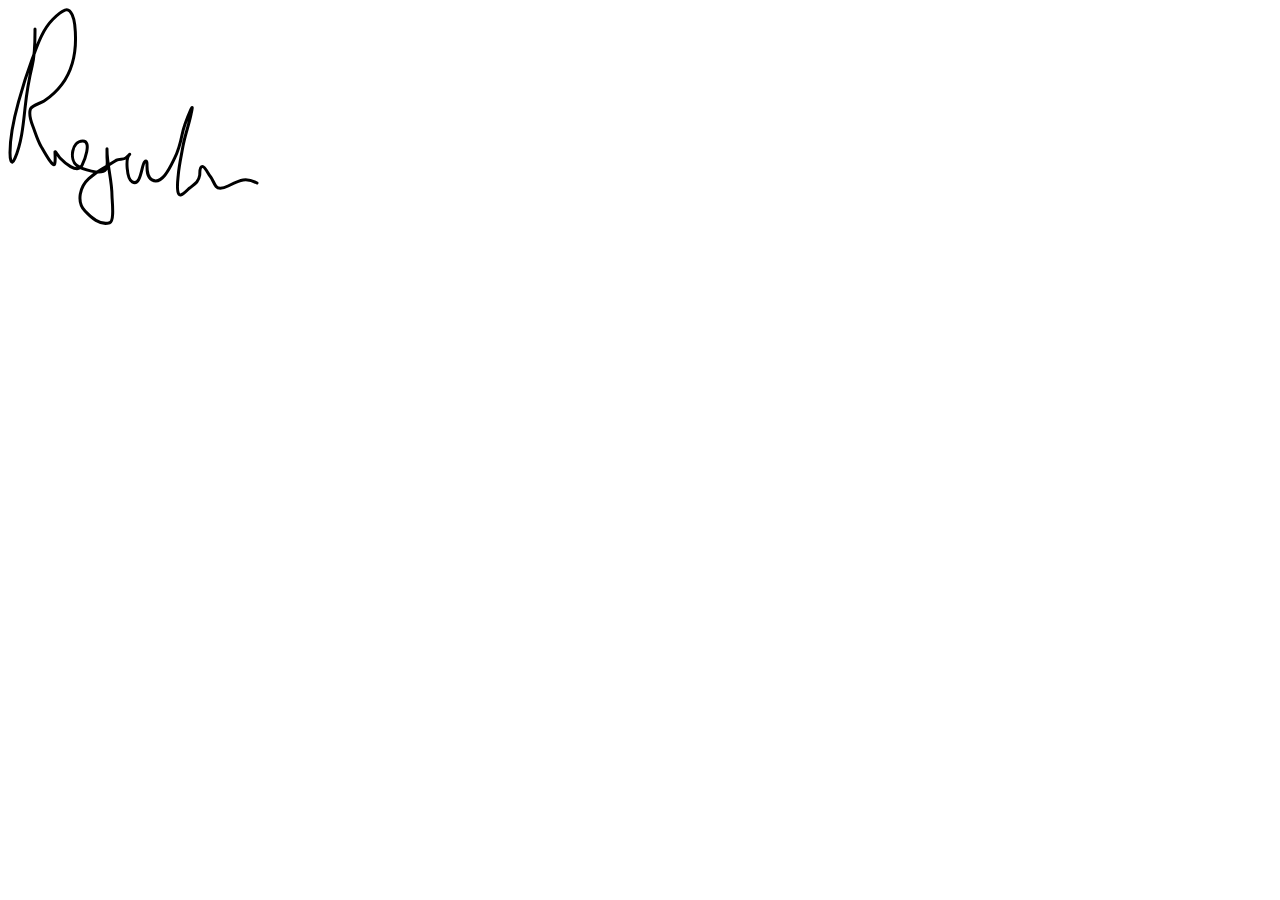
==== svg-signature/index.html @ 9920165d "signature part 1" ====
<!DOCTYPE html>
<html lang="en">
<head>
    <meta charset="UTF-8">
    <meta http-equiv="X-UA-Compatible" content="IE=edge">
    <meta name="viewport" content="width=device-width, initial-scale=1.0">
    <link rel="stylesheet" href="style.css">
    <title>Document</title>
</head>
<body>
    <img src="signature.svg" alt="Signature"/>
</body>
</html>
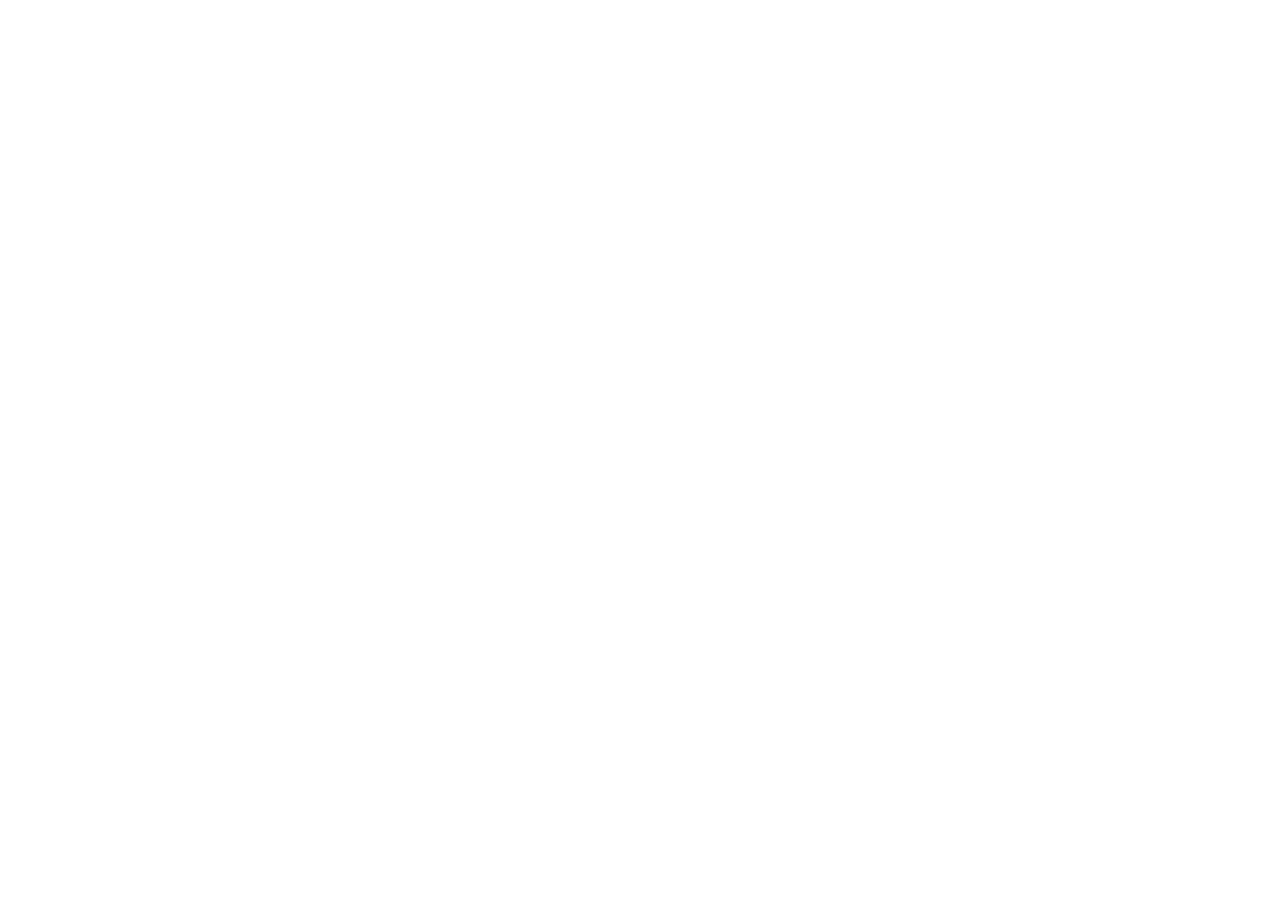
==== commit 57b647fb: "Signature SVG Draw" ====
--- a/svg-signature/index.html
+++ b/svg-signature/index.html
@@ -8,6 +8,8 @@
     <title>Document</title>
 </head>
 <body>
-    <img src="signature.svg" alt="Signature"/>
+    <svg width="251" height="217" viewBox="0 0 251 217" fill="none" xmlns="http://www.w3.org/2000/svg">
+        <path id="signature" d="M27 21C27 33.5218 27.1873 45.3271 24.2222 57.6111C20.8003 71.7876 18.5343 85.8345 17 100.333C15.2568 116.806 13.5796 134.707 7 150.111C2.66218 160.267 2 148.41 2 144.667C2 127.293 5.89731 110.542 10.5 93.8889C14.5107 79.3775 19.048 64.9536 24.2778 50.8333C29.1778 37.6034 34.3916 21.7195 44.6667 11.4444C47.7234 8.38767 52.8291 3.59111 57 2.11111C63.7634 -0.288791 66.2626 12.5762 66.7222 16.6667C69.0153 37.0751 66.4628 59.5376 53.8889 76.3333C48.9226 82.9671 42.9604 88.3842 36.1111 93C32.8914 95.1698 23.7878 97.2774 22.4444 101.056C20.6433 106.121 22.9581 113.321 24.7778 118C27.2425 124.338 29.5933 132.66 33.1111 138.444C34.6493 140.974 45.3892 161.032 46.7222 155.833C47.6528 152.204 47 147.834 47 144.111C47 142.092 50.7316 148.672 52 150C55.5585 153.726 69.3408 166.763 74 157.444C76.0198 153.405 84.294 133 74.7778 133C63.6465 133 61.1934 151.902 68.8889 157.556C73.5156 160.955 93.3367 167.643 97.8889 161.444C100.138 158.382 99 152.173 99 148.667C99 147.676 99 138.024 99 141.611C99 157.408 104 172.154 104 188C104 192.067 106.665 213.075 101.722 214.722C91.9108 217.993 83.0094 209.419 77 203C68.2204 193.622 71.8898 178.734 80.7778 170.667C85.7403 166.162 91.8769 162.146 97.7222 158.889C101.63 156.712 104.912 154.319 108.556 152.111C111.426 150.372 115.225 151.938 117.889 149.889C118.816 149.176 121.752 146.199 121.722 146.222C117.1 149.92 118.782 170.992 124.222 173.889C133.128 178.631 133.411 157.336 136.5 154C139.36 150.911 139 156.31 139 157.722C139 162.747 138.954 169.04 144 171.889C154.393 177.758 163.063 157.319 166.5 150.444C170.228 142.989 172.374 135.13 174 127C175.837 117.814 179.135 109.953 182.889 101.444C185.659 95.1648 183.225 105.318 183.111 105.889C180.943 116.789 176.926 127.13 175 138.111C173.326 147.655 171.09 157.163 170.278 166.833C169.914 171.156 168.139 182.166 170.889 186.222C173.052 189.413 179.925 181.306 181.333 180.222C186.567 176.193 190.6 174.294 191.722 167.111C192.005 165.3 191.172 158.556 194.5 158.556C196.886 158.556 200.537 166.317 202 168C204.785 171.202 205.567 175.341 208.111 178.444C210.959 181.919 217.606 179.227 220.667 177.722C231.845 172.225 237.713 168.98 249 175" stroke="black" stroke-width="3" stroke-linecap="round"/>
+    </svg>
 </body>
 </html>--- a/svg-signature/style.css
+++ b/svg-signature/style.css
@@ -0,0 +1,11 @@
+#signature {
+    stroke-dasharray: 1200px;
+    stroke-dashoffset: 1200px;
+    animation: draw 5s ease forwards;
+}
+
+@keyframes draw {
+    to {
+        stroke-dashoffset: 0;
+    }
+}
